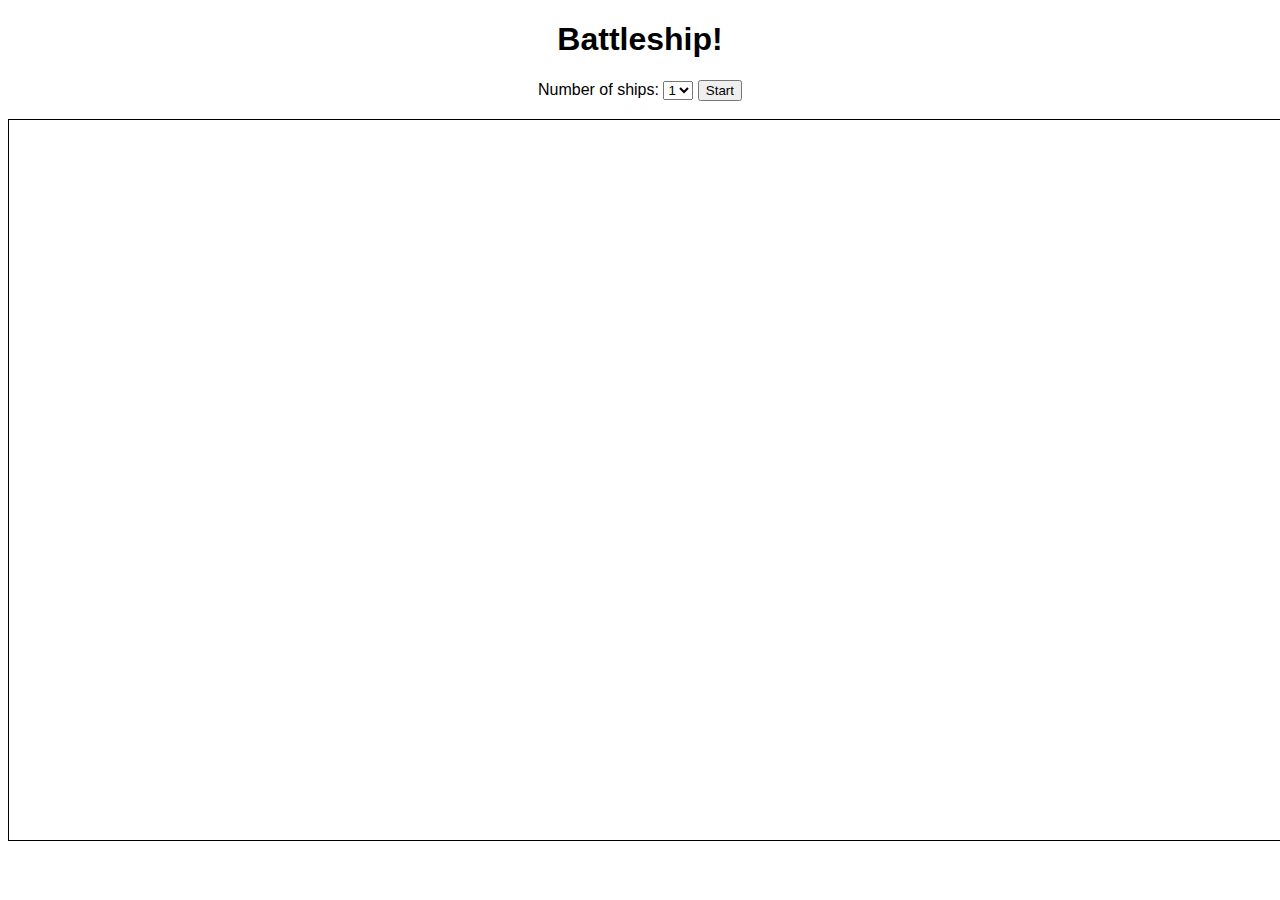
==== index.html @ bfa36ec1 "Add initial webpage" ====
<!DOCTYPE html>
<html>
<head>
<title>Battleship!</title>
<link rel="stylesheet" href="style.css">
</head>
<body>
  <header>
    <h1>Battleship!</h1>
    <label for="number_of_ships">Number of ships:</label>
    <select name="number_of_ships" id="number_of_ships">
      <option value="1">1</option>
      <option value="2">2</option>
      <option value="3">3</option>
      <option value="4">4</option>
      <option value="5">5</option>
      <option value="6">6</option>
    </select>
    <button type="button">Start</button>
  </header>
  <br>
  <canvas width="1280" height="720" id="game"></canvas>
</body>
</html>
---- style.css ----
* { 
  font-family:sans-serif;
}
h1 { 
  font-size: 2em; 
}
header { 
  text-align: center;
  margin: auto;
  max-width: 50em; 
}
canvas {
  padding: 0;
  margin: auto;
  display: block;
  width: 1280px;
  height: 720px;
  border: 1px solid #000000;
}
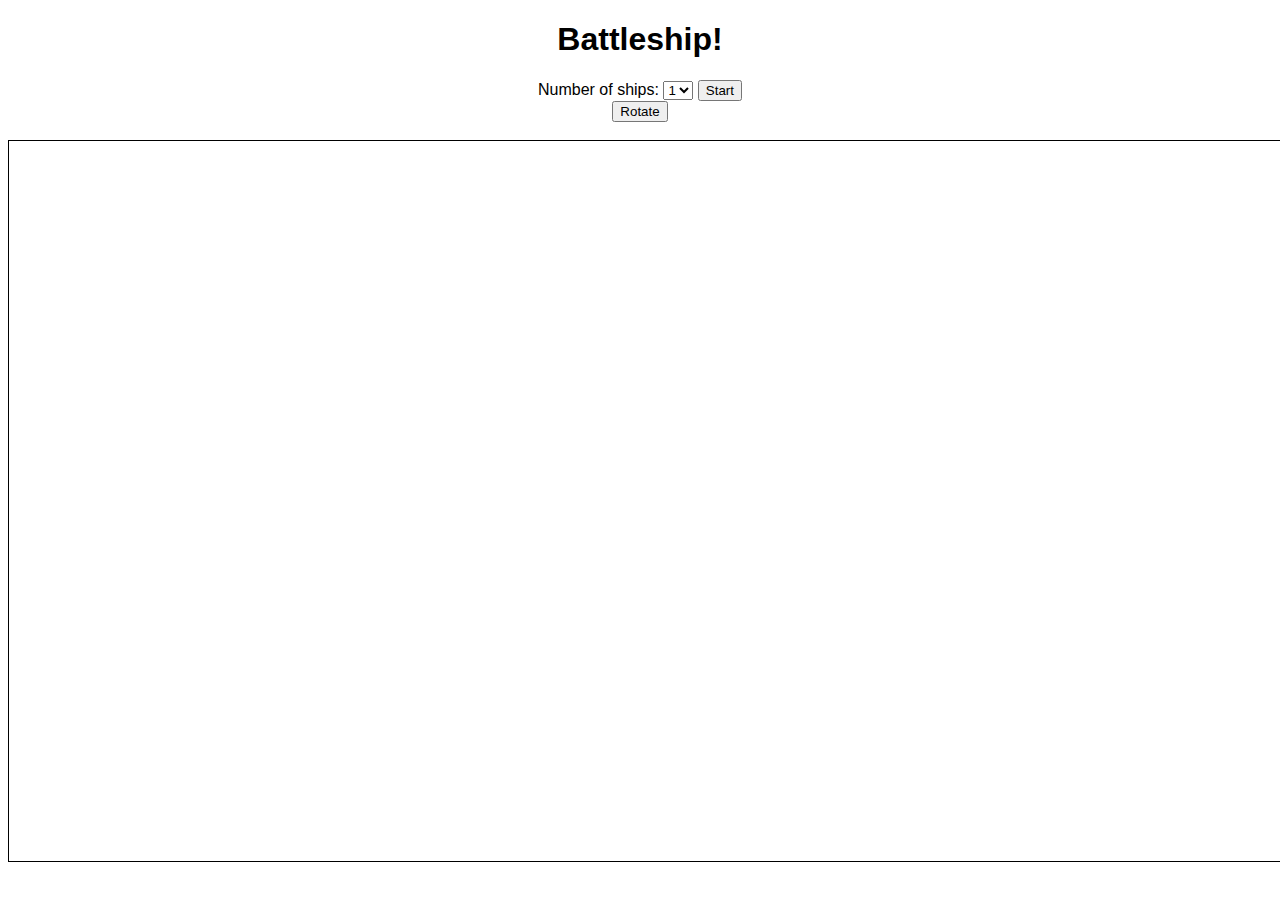
==== commit 85025b93: "Update index.html for 6100739" ====
--- a/index.html
+++ b/index.html
@@ -16,9 +16,14 @@
       <option value="5">5</option>
       <option value="6">6</option>
     </select>
-    <button type="button">Start</button>
+    <button type="button" id="startButton">Start</button>
+    <br>
+    <button type="button" id="rotateButton">Rotate</button>
   </header>
   <br>
-  <canvas width="1280" height="720" id="game"></canvas>
-</body>
-</html>
+  <canvas width="1280" height="720" id="canvas"></canvas>
+ </body>
+ <script src="globals.js"></script>
+ <script src="render.js"></script>
+ <script src="executive.js"></script>
+ </html>
